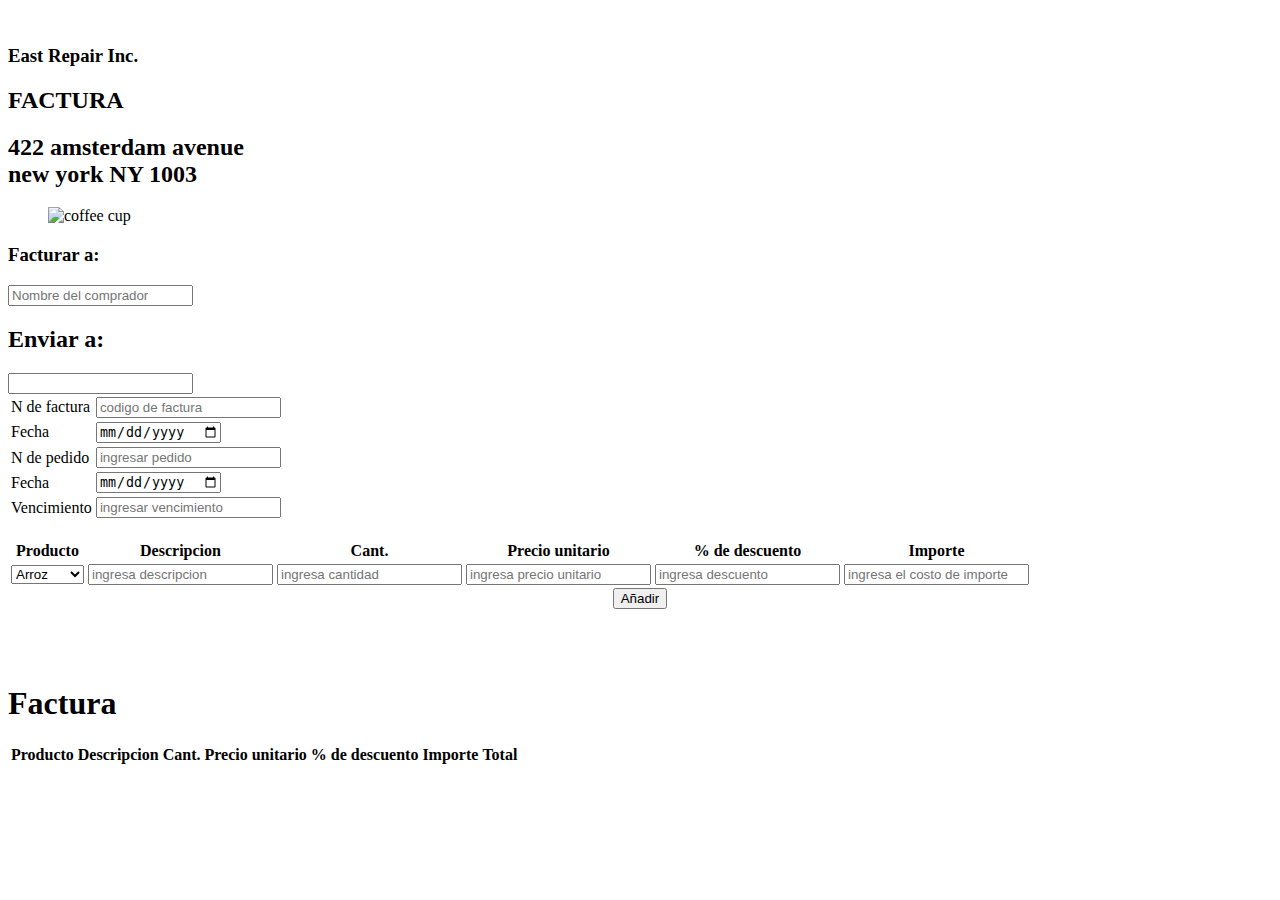
==== index.html @ 35d3287d "commit" ====
<!DOCTYPE html>
<html lang="en">

<head>
    <meta charset="UTF-8">
    <meta http-equiv="X-UA-Compatible" content="IE=edge">
    <meta name="viewport" content="width=device-width, initial-scale=1.0">
    <link rel="stylesheet" href="https://cdn.jsdelivr.net/npm/bulma@0.9.4/css/bulma.min.css">
    <link rel="stylesheet" href="style.css">
    <title>Parcial 1</title>
    <script defer src="https://use.fontawesome.com/releases/v5.0.7/js/all.js"></script>
    <script src='https://cdnjs.cloudflare.com/ajax/libs/font-awesome/5.12.0-2/js/all.min.js'>
    </script>


</head>

<body>
    <br>
    <div class="container">

        <div class="columns">

            <div class="column">
                <h3 class="has-text-weight-bold">East Repair Inc.</h3>
            </div>

            <div class="column">
                <h2 class=" has-text-right has-text-weight-bold">FACTURA</h2>
            </div>
        </div>

        <div class="columns">

            <div class="column">
                <h2>422 amsterdam avenue
                    <br>
                    new york NY 1003
                </h2>

            </div>

            <div class="column">
                <figure class="has-text-right">
                    <img src="https://us.123rf.com/450wm/mizar21984/mizar219841502/mizar21984150200034/36576442-icono-de-la-taza-de-caf%C3%A9-caliente-sobre-un-fondo-blanco.jpg
                " alt=" coffee cup" width="100px" class="">
                </figure>
            </div>
        </div>

    </div>
    <form action="" class="container form">
        <div class="columns">

            <div class="column">
                <h3 class="has-text-weight-bold">Facturar a: </h3>
                <input type="text" class="input is-success is-small has-border" placeholder="Nombre del comprador">
            </div>

            <div class="column">
                <h2 class="has-text-weight-bold">Enviar a: </h2>
                <input type="text" class="input is-success is-small">
            </div>

            <table class="table">
                <tr>
                    <td>
                        <label for="codigo" class=" has-text-right has-text-weight-bold">N de factura</label>
                    </td>
                    <td>
                        <input type="text" class="input is-success is-small codigo"
                            pattern="([2020-2030]{4})-([1-12]{2})-([A-Z]{1})-([0-9]{4})"
                            title="formato correcto: 2020-12-A-1234" placeholder="codigo de factura" name="codigo">
                    </td>
                </tr>
                <tr>
                    <td>
                        <label for="fecha" class=" has-text-right has-text-weight-bold">Fecha</label>
                    </td>
                    <td>
                        <input type="date" class="input is-success is-small fecha" placeholder="ingresa la fecha"
                            name="fecha">
                    </td>
                </tr>
                <tr>
                    <td>
                        <label for="pedido" class=" has-text-right has-text-weight-bold"> N de pedido</label>
                    </td>
                    <td>
                        <input type="text" class="input is-success is-small pedido" placeholder="ingresar pedido"
                            name="pedido">
                    </td>
                </tr>
                <tr>
                    <td>
                        <label for="fecha2" class=" has-text-right has-text-weight-bold">Fecha</label>
                    </td>
                    <td>
                        <input type="date" class="input is-success is-small fecha" placeholder="ingresa la fecha"
                            name="fecha2">
                    </td>
                </tr>
                <tr>
                    <td>
                        <label for="vencimiento" class=" has-text-right has-text-weight-bold">Vencimiento</label>
                    </td>
                    <td>
                        <input type="text" class="input is-success is-small vencimiento"
                            placeholder="ingresar vencimiento" name="vencimiento">
                    </td>
                </tr>

            </table>

        </div>



        <br>
        <div class="container">

            <table class="table is-bordered is-striped is-hoverable  is-fullwidth">
                <tr class="has-background-grey-lighter">
                    <th>Producto</th>
                    <th>Descripcion</th>
                    <th>Cant.</th>
                    <th>Precio unitario</th>
                    <th>% de descuento</th>
                    <th>Importe</th>

                </tr>
                <tr>

                    <td>
                        <div class="select is-success">
                            <select class="opcion">

                                <option value="Arroz">Arroz</option>
                                <option value="Lentejas">Lentejas</option>
                                <option value="Frijoles">Frijoles</option>
                                <option value="Pollo">Pollo</option>
                                <option value="Huevo">Huevo</option>

                            </select>
                        </div>
                    </td>
                    <td><input type="text" class="input is-success is-small descripcion "
                            placeholder="ingresa descripcion"></td>
                    <td><input type="text" class="input is-success is-small cantidad " max="30"
                            placeholder="ingresa cantidad" required></td>
                    <td><input type="text" class="input is-success is-small unitario"
                            placeholder="ingresa precio unitario" required></td>
                    <td><input type="text" class="input is-success is-small descuento" max="50"
                            placeholder="ingresa descuento" required></td>
                    <td><input type="text" class="input is-success is-small importe"
                            placeholder="ingresa el costo de importe" required></td>

                    
                </tr>
            </table>
            <div class="container botonEn">
                <button class="button is-medium is-success envio" >Añadir</button>
            </div>
           

        </div>
        <br>

    </form>
    <br>
    <br>
    <div class="container">

        <h1 class="title is-3">Factura</h1>
        <table class="table is-fullwidth Tproductos">
            <tr class="has-background-grey-lighter">
                <th>Producto</th>
                <th>Descripcion</th>
                <th>Cant.</th>
                <th>Precio unitario</th>
                <th>% de descuento</th>
                <th>Importe</th>
                <th>Total</th>
            </tr>
        </table>
    </div>

    <script src="./main.js"></script>
    <script>
        const dropdown =
            document.querySelector('.dropdown');
        const active =
            document.querySelector('.is-active')
        document.body.addEventListener('click', function () {
            if (active) {
                dropdown.classList.remove('is-active')
            }
        })
        dropdown.addEventListener('click', function (event) {
            event.stopPropagation();
            this.classList.toggle('is-active');
        });
    </script>
</body>

</html>
---- style.css ----
.botonEn{

    display: flex;
    justify-content: center;
    align-items: center;
}
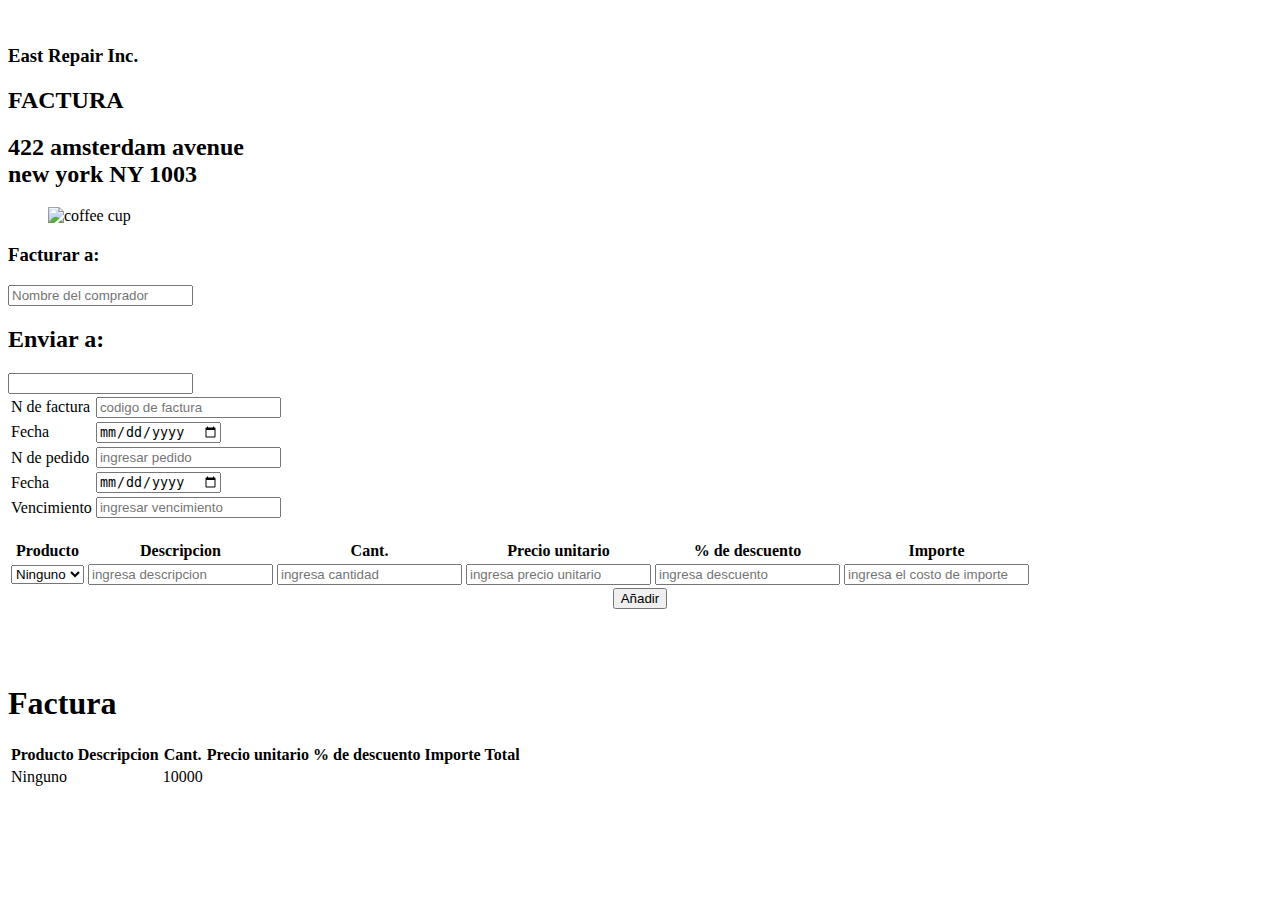
==== commit 108ce823: "commit" ====
--- a/index.html
+++ b/index.html
@@ -8,9 +8,6 @@
     <link rel="stylesheet" href="https://cdn.jsdelivr.net/npm/bulma@0.9.4/css/bulma.min.css">
     <link rel="stylesheet" href="style.css">
     <title>Parcial 1</title>
-    <script defer src="https://use.fontawesome.com/releases/v5.0.7/js/all.js"></script>
-    <script src='https://cdnjs.cloudflare.com/ajax/libs/font-awesome/5.12.0-2/js/all.min.js'>
-    </script>
 
 
 </head>
@@ -133,8 +130,8 @@
 
                     <td>
                         <div class="select is-success">
-                            <select class="opcion">
-
+                            <select class="opcion" id="opcion" >
+                                <option value="Ninguno">Ninguno</option>
                                 <option value="Arroz">Arroz</option>
                                 <option value="Lentejas">Lentejas</option>
                                 <option value="Frijoles">Frijoles</option>
@@ -144,22 +141,22 @@
                             </select>
                         </div>
                     </td>
-                    <td><input type="text" class="input is-success is-small descripcion "
+                    <td><input type="text" class="input is-success is-small" id="descripcion"
                             placeholder="ingresa descripcion"></td>
-                    <td><input type="text" class="input is-success is-small cantidad " max="30"
+                    <td><input type="text" class="input is-success is-small" id="cantidad" max="30"
                             placeholder="ingresa cantidad" required></td>
-                    <td><input type="text" class="input is-success is-small unitario"
+                    <td><input type="text" class="input is-success is-small unitario" id="unitario"
                             placeholder="ingresa precio unitario" required></td>
-                    <td><input type="text" class="input is-success is-small descuento" max="50"
+                    <td><input type="text" class="input is-success is-small descuento" id="descuento" max="50"
                             placeholder="ingresa descuento" required></td>
-                    <td><input type="text" class="input is-success is-small importe"
+                    <td><input type="text" class="input is-success is-small importe" id="importe"
                             placeholder="ingresa el costo de importe" required></td>
 
                     
                 </tr>
             </table>
             <div class="container botonEn">
-                <button class="button is-medium is-success envio" >Añadir</button>
+                <button class="button is-medium is-success" id="envio" >Añadir</button>
             </div>
            
 
@@ -172,7 +169,7 @@
     <div class="container">
 
         <h1 class="title is-3">Factura</h1>
-        <table class="table is-fullwidth Tproductos">
+        <table class="table is-fullwidth " id="Tproductos">
             <tr class="has-background-grey-lighter">
                 <th>Producto</th>
                 <th>Descripcion</th>
@@ -186,21 +183,7 @@
     </div>
 
     <script src="./main.js"></script>
-    <script>
-        const dropdown =
-            document.querySelector('.dropdown');
-        const active =
-            document.querySelector('.is-active')
-        document.body.addEventListener('click', function () {
-            if (active) {
-                dropdown.classList.remove('is-active')
-            }
-        })
-        dropdown.addEventListener('click', function (event) {
-            event.stopPropagation();
-            this.classList.toggle('is-active');
-        });
-    </script>
+    
 </body>
 
 </html>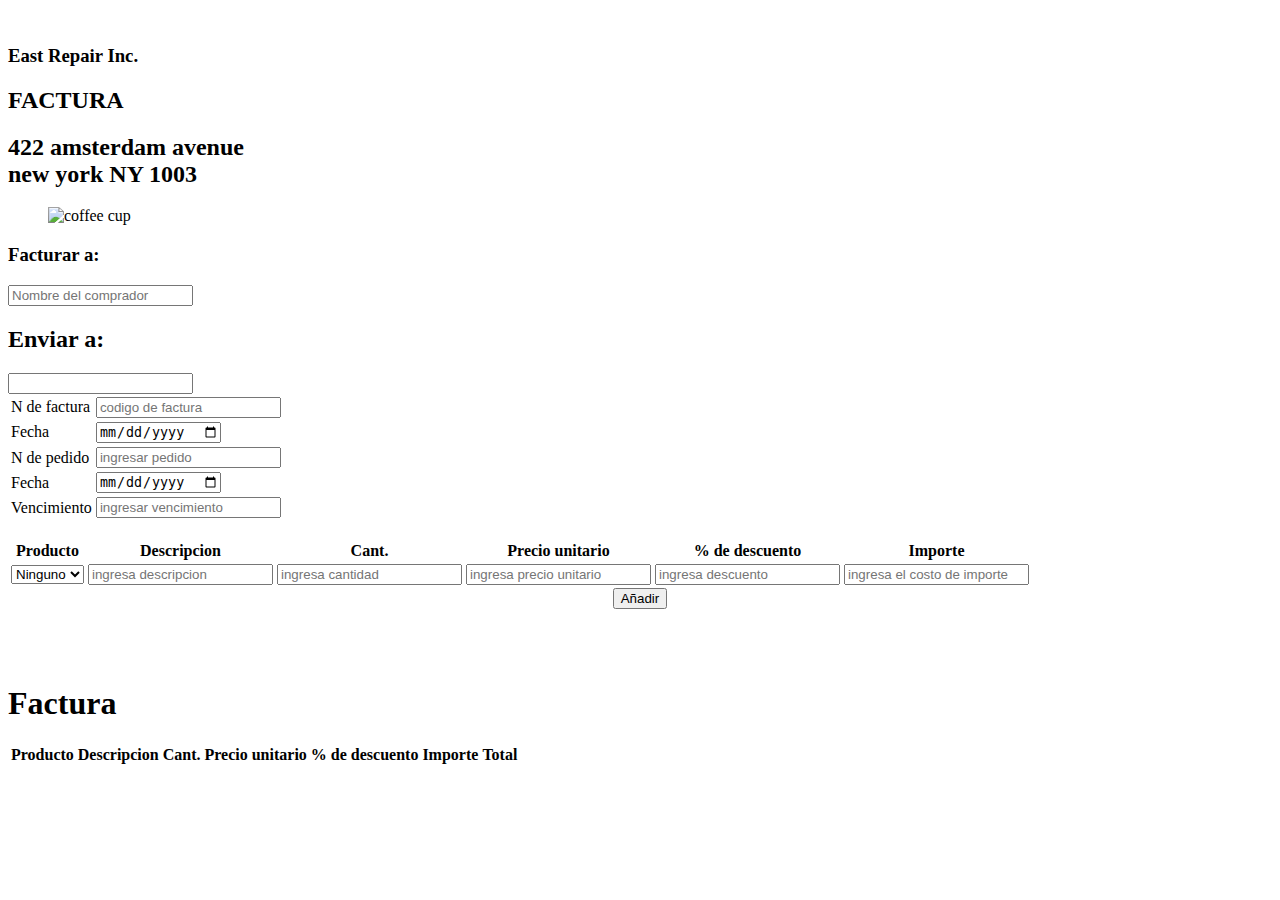
==== commit 675f976e: "una que otra validacion y correccion de errores" ====
--- a/index.html
+++ b/index.html
@@ -128,7 +128,7 @@
                 </tr>
                 <tr>
 
-                    <td>
+                    <td id="validaOpcion">
                         <div class="select is-success">
                             <select class="opcion" id="opcion" >
                                 <option value="Ninguno">Ninguno</option>
@@ -141,14 +141,22 @@
                             </select>
                         </div>
                     </td>
-                    <td><input type="text" class="input is-success is-small" id="descripcion"
-                            placeholder="ingresa descripcion"></td>
-                    <td><input type="text" class="input is-success is-small" id="cantidad" max="30"
-                            placeholder="ingresa cantidad" required></td>
-                    <td><input type="text" class="input is-success is-small unitario" id="unitario"
-                            placeholder="ingresa precio unitario" required></td>
-                    <td><input type="text" class="input is-success is-small descuento" id="descuento" max="50"
-                            placeholder="ingresa descuento" required></td>
+                    <td>
+                        <input type="text" class="input is-success is-small" id="descripcion"
+                            placeholder="ingresa descripcion">
+                    </td>
+                    <td id="validaCantidad">
+                        <input type="text" class="input is-success is-small" id="cantidad" max="30"
+                            placeholder="ingresa cantidad" required>
+                    </td>
+                    <td >
+                        <input type="text" class="input is-success is-small unitario" id="unitario"
+                            placeholder="ingresa precio unitario" required>
+                    </td>
+                    <td id="validaDescuento">
+                        <input type="text" class="input is-success is-small descuento" id="descuento" max="50"
+                            placeholder="ingresa descuento" required>
+                    </td>
                     <td><input type="text" class="input is-success is-small importe" id="importe"
                             placeholder="ingresa el costo de importe" required></td>
 
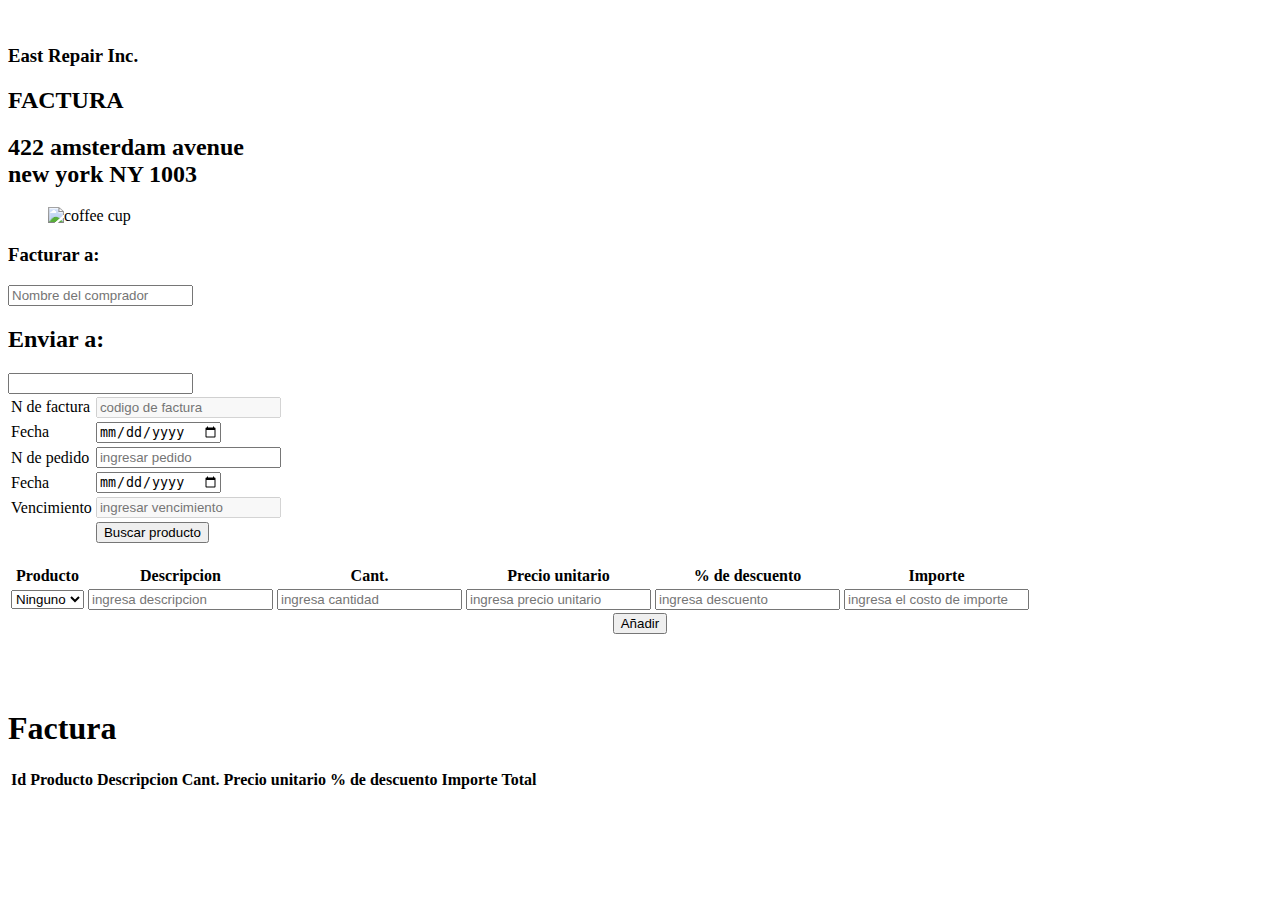
==== commit a0add198: "se logra corregir las validaciones y quedan pendientes el eliminar y buscar productos" ====
--- a/index.html
+++ b/index.html
@@ -67,7 +67,7 @@
                     <td>
                         <input type="text" class="input is-success is-small codigo"
                             pattern="([2020-2030]{4})-([1-12]{2})-([A-Z]{1})-([0-9]{4})"
-                            title="formato correcto: 2020-12-A-1234" placeholder="codigo de factura" name="codigo">
+                            title="formato correcto: 2020-12-A-1234" placeholder="codigo de factura" disabled name="codigo">
                     </td>
                 </tr>
                 <tr>
@@ -81,7 +81,7 @@
                 </tr>
                 <tr>
                     <td>
-                        <label for="pedido" class=" has-text-right has-text-weight-bold"> N de pedido</label>
+                        <label for="pedido" class=" has-text-right has-text-weight-bold" id="Npedido"> N de pedido</label>
                     </td>
                     <td>
                         <input type="text" class="input is-success is-small pedido" placeholder="ingresar pedido"
@@ -103,7 +103,14 @@
                     </td>
                     <td>
                         <input type="text" class="input is-success is-small vencimiento"
-                            placeholder="ingresar vencimiento" name="vencimiento">
+                            placeholder="ingresar vencimiento" name="vencimiento" disabled>
+                    </td>
+                </tr>
+
+                <tr>
+                    <td></td>
+                    <td>
+                        <Button class="button is-success" id="botonBuscar">Buscar producto</Button>
                     </td>
                 </tr>
 
@@ -127,6 +134,7 @@
 
                 </tr>
                 <tr>
+                    
 
                     <td id="validaOpcion">
                         <div class="select is-success">
@@ -155,7 +163,7 @@
                     </td>
                     <td id="validaDescuento">
                         <input type="text" class="input is-success is-small descuento" id="descuento" max="50"
-                            placeholder="ingresa descuento" required>
+                            placeholder="ingresa descuento" >
                     </td>
                     <td><input type="text" class="input is-success is-small importe" id="importe"
                             placeholder="ingresa el costo de importe" required></td>
@@ -179,6 +187,7 @@
         <h1 class="title is-3">Factura</h1>
         <table class="table is-fullwidth " id="Tproductos">
             <tr class="has-background-grey-lighter">
+                <th>Id</th>
                 <th>Producto</th>
                 <th>Descripcion</th>
                 <th>Cant.</th>
@@ -186,6 +195,7 @@
                 <th>% de descuento</th>
                 <th>Importe</th>
                 <th>Total</th>
+                <th class="is-centered"></th>
             </tr>
         </table>
     </div>
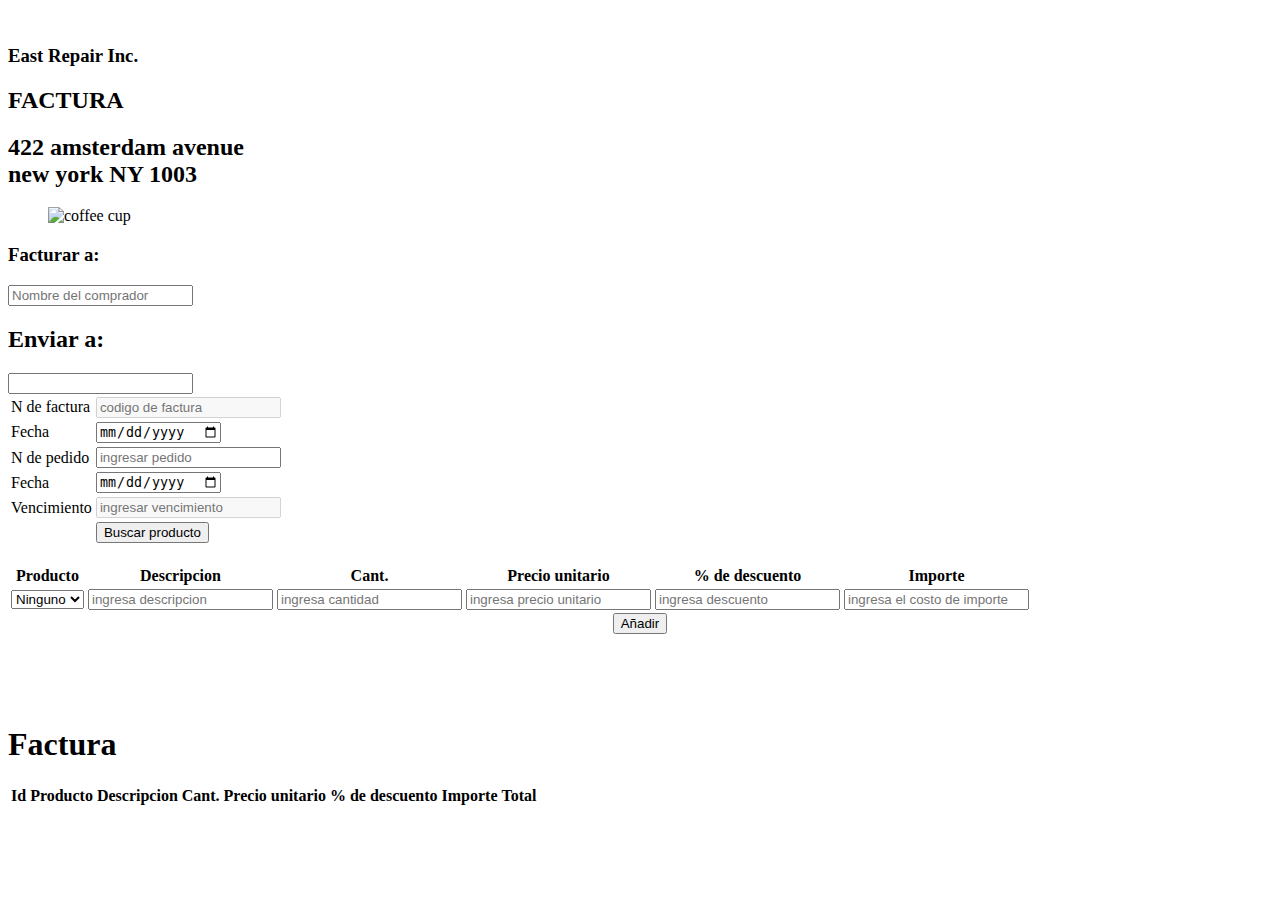
==== commit 97a50673: "se hace la funcion buscar y se valida que no se repitan los productos" ====
--- a/index.html
+++ b/index.html
@@ -174,6 +174,7 @@
             <div class="container botonEn">
                 <button class="button is-medium is-success" id="envio" >Añadir</button>
             </div>
+            <p id="adverRepeticion" class="message is-centered"></p>
            
 
         </div>
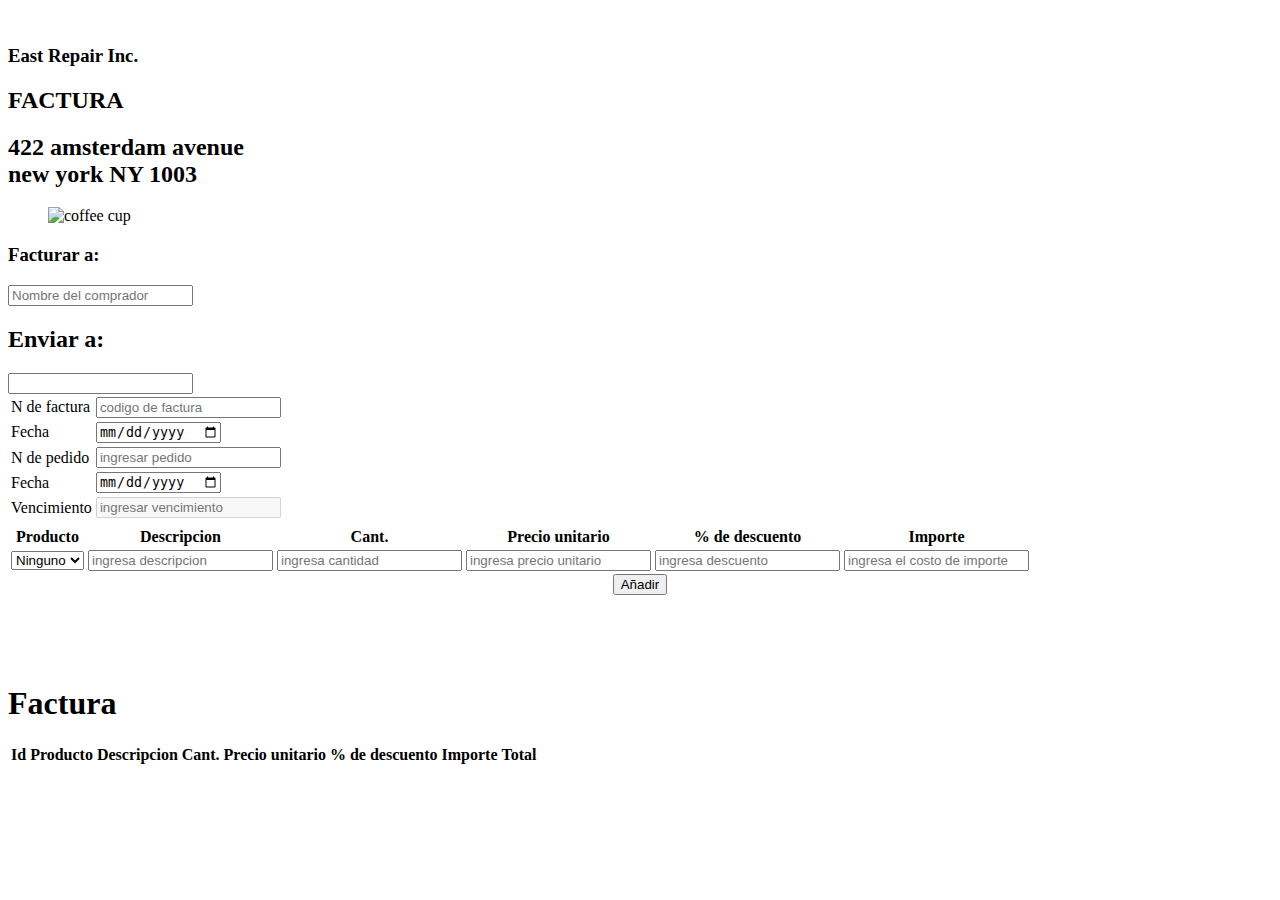
==== commit fbcedd4d: "validar codigo y otras vainas que no me acuerdo" ====
--- a/index.html
+++ b/index.html
@@ -66,8 +66,9 @@
                     </td>
                     <td>
                         <input type="text" class="input is-success is-small codigo"
-                            pattern="([2020-2030]{4})-([1-12]{2})-([A-Z]{1})-([0-9]{4})"
-                            title="formato correcto: 2020-12-A-1234" placeholder="codigo de factura" disabled name="codigo">
+                            
+                            title="formato correcto: 2020-12-A-1234" placeholder="codigo de factura" name="codigo"
+                            id="codigoProducto" >
                     </td>
                 </tr>
                 <tr>
@@ -81,7 +82,8 @@
                 </tr>
                 <tr>
                     <td>
-                        <label for="pedido" class=" has-text-right has-text-weight-bold" id="Npedido"> N de pedido</label>
+                        <label for="pedido" class=" has-text-right has-text-weight-bold" id="Npedido"> N de
+                            pedido</label>
                     </td>
                     <td>
                         <input type="text" class="input is-success is-small pedido" placeholder="ingresar pedido"
@@ -108,19 +110,16 @@
                 </tr>
 
                 <tr>
-                    <td></td>
-                    <td>
-                        <Button class="button is-success" id="botonBuscar">Buscar producto</Button>
-                    </td>
+                    
+                    <td id="tdprueba" ></td>
                 </tr>
 
             </table>
 
         </div>
-
-
-
-        <br>
+        
+        
+        
         <div class="container">
 
             <table class="table is-bordered is-striped is-hoverable  is-fullwidth">
@@ -134,11 +133,11 @@
 
                 </tr>
                 <tr>
-                    
+
 
                     <td id="validaOpcion">
                         <div class="select is-success">
-                            <select class="opcion" id="opcion" >
+                            <select class="opcion" id="opcion">
                                 <option value="Ninguno">Ninguno</option>
                                 <option value="Arroz">Arroz</option>
                                 <option value="Lentejas">Lentejas</option>
@@ -157,31 +156,35 @@
                         <input type="text" class="input is-success is-small" id="cantidad" max="30"
                             placeholder="ingresa cantidad" required>
                     </td>
-                    <td >
+                    <td>
                         <input type="text" class="input is-success is-small unitario" id="unitario"
                             placeholder="ingresa precio unitario" required>
                     </td>
                     <td id="validaDescuento">
                         <input type="text" class="input is-success is-small descuento" id="descuento" max="50"
-                            placeholder="ingresa descuento" >
+                            placeholder="ingresa descuento">
                     </td>
                     <td><input type="text" class="input is-success is-small importe" id="importe"
                             placeholder="ingresa el costo de importe" required></td>
 
-                    
+
                 </tr>
             </table>
-            <div class="container botonEn">
-                <button class="button is-medium is-success" id="envio" >Añadir</button>
-            </div>
-            <p id="adverRepeticion" class="message is-centered"></p>
-           
-
-        </div>
+            
+
+
+        </div>
+        
+        <div class="container botonEn">
+            <button class="button is-medium is-success " id="envio">Añadir</button>
+        </div>
+        <p id="adverRepeticion" class="message is-centered"></p>
+
         <br>
 
     </form>
-    <br>
+
+
     <br>
     <div class="container">
 
@@ -200,9 +203,10 @@
             </tr>
         </table>
     </div>
-
+    <br>
+    <br>
     <script src="./main.js"></script>
-    
+
 </body>
 
 </html>--- a/style.css
+++ b/style.css
@@ -3,4 +3,10 @@
     display: flex;
     justify-content: center;
     align-items: center;
+}
+
+#adverRepeticion{
+    display: flex;
+    justify-content: center;
+    align-items: center;
 }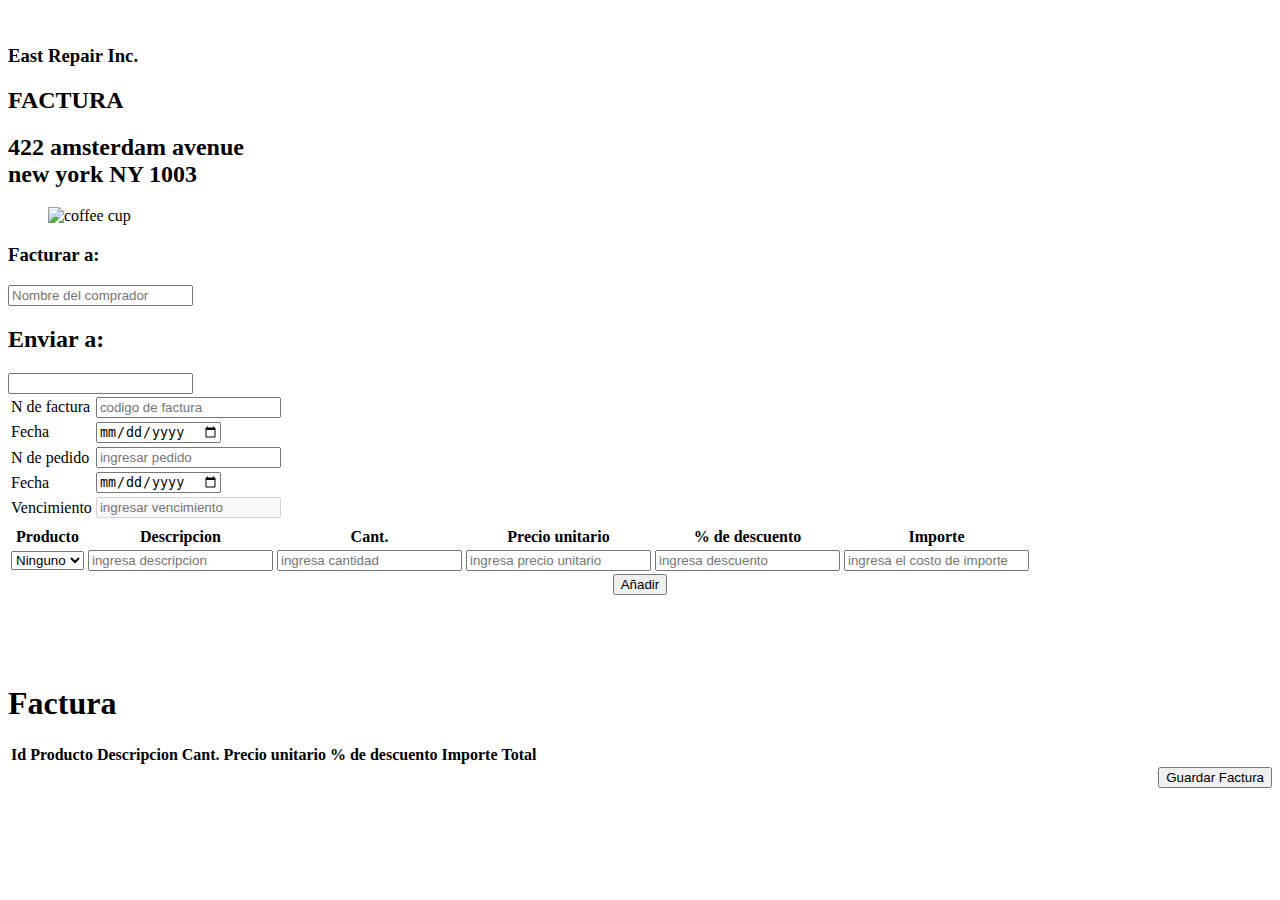
==== commit 6b43de27: "funcion guardarFactura(sin terminar), funcion total factura y demas" ====
--- a/index.html
+++ b/index.html
@@ -68,7 +68,7 @@
                         <input type="text" class="input is-success is-small codigo"
                             
                             title="formato correcto: 2020-12-A-1234" placeholder="codigo de factura" name="codigo"
-                            id="codigoProducto" >
+                            id="codigoFactura" >
                     </td>
                 </tr>
                 <tr>
@@ -202,6 +202,7 @@
                 <th class="is-centered"></th>
             </tr>
         </table>
+        <button class="button is-medium is-success" id="botonGuardar">Guardar Factura</button>
     </div>
     <br>
     <br>
--- a/style.css
+++ b/style.css
@@ -9,4 +9,9 @@
     display: flex;
     justify-content: center;
     align-items: center;
+}
+
+#botonGuardar{
+
+   float: right;
 }